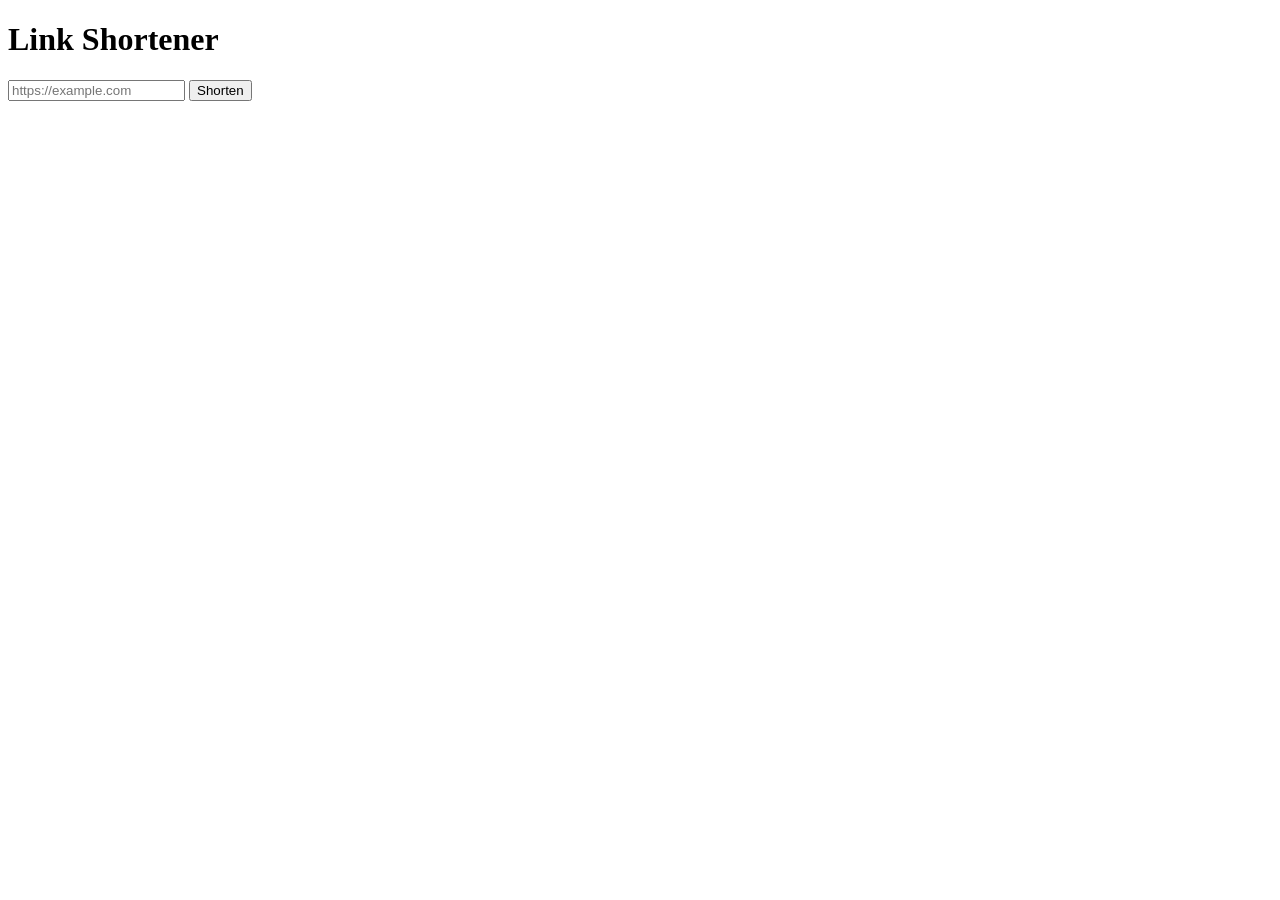
==== apps/webclassic-embedded-links/static/index.html @ 9926345f "feat(apps/webclassic-embedded-links): add state, template modules and static files" ====
<!DOCTYPE html>
<html lang="en">
<head>
    <meta charset="utf-8">
    <title>Link Shortener</title>
    <link rel="stylesheet" href="/style.css">
</head>
<body>
    <h1>Link Shortener</h1>
    <form action="/shorten" method="post">
        <input type="url" name="url" placeholder="https://example.com" required>
        <button type="submit">Shorten</button>
    </form>
</body>
</html>
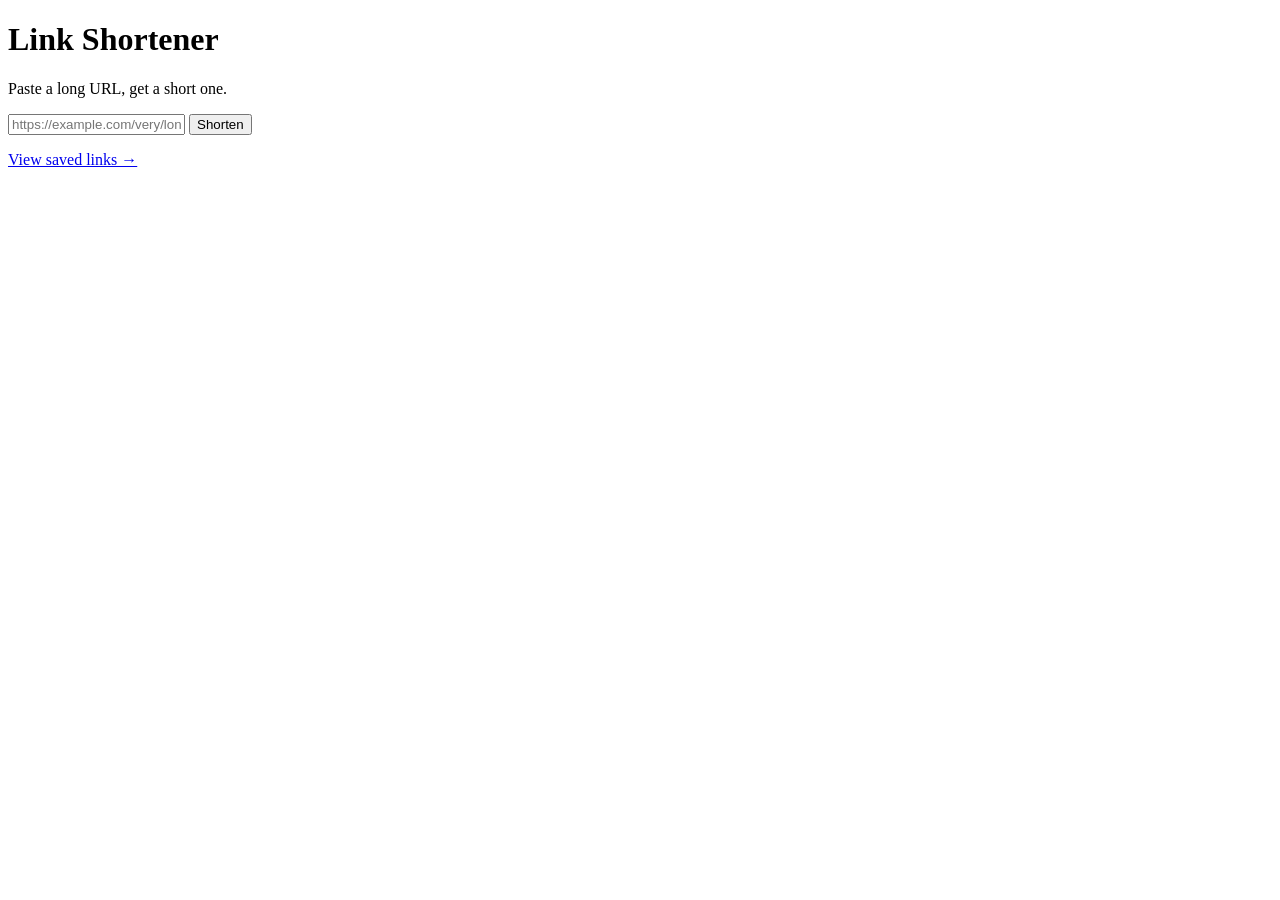
==== commit 00455eae: "feat(apps/webclassic-embedded-links): modernize frontend" ====
--- a/apps/webclassic-embedded-links/static/index.html
+++ b/apps/webclassic-embedded-links/static/index.html
@@ -7,9 +7,11 @@
 </head>
 <body>
     <h1>Link Shortener</h1>
+    <p class="subtitle">Paste a long URL, get a short one.</p>
     <form action="/shorten" method="post">
-        <input type="url" name="url" placeholder="https://example.com" required>
+        <input type="url" name="url" placeholder="https://example.com/very/long/url" required>
         <button type="submit">Shorten</button>
     </form>
+    <p class="back"><a href="/list">View saved links &rarr;</a></p>
 </body>
 </html>
